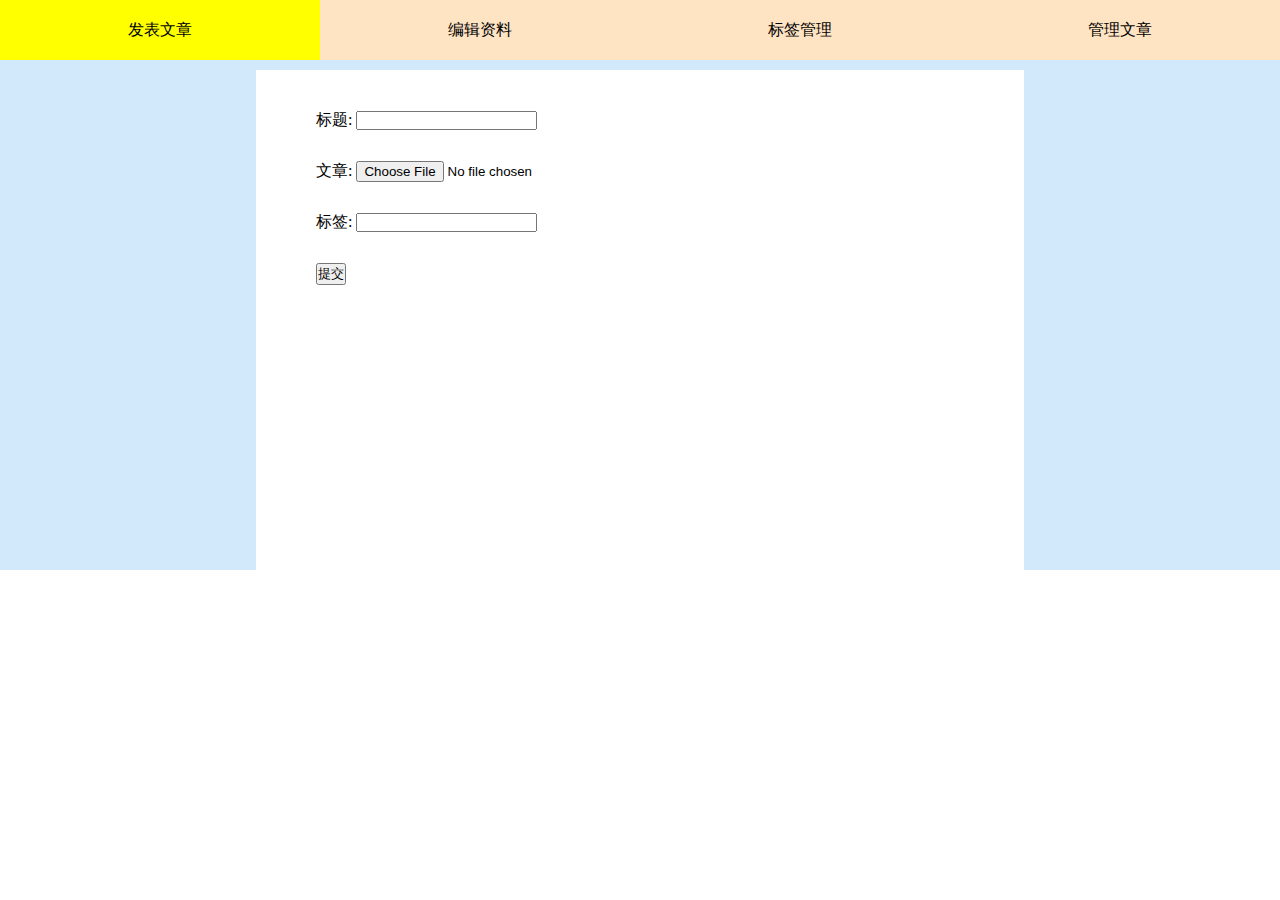
==== front/admin/beta.html @ c1d2771b "Initial commit" ====
<!DOCTYPE html>
<html lang="en">
<head>
    <meta charset="UTF-8">
    <title>admin</title>
    <script src="https://apps.bdimg.com/libs/jquery/2.1.4/jquery.min.js"></script>
    <!--    <script src="/extensions/jquery/src/jquery.js"></script>-->
    <link rel="stylesheet" href="style.css">

    <script src="tab.js"></script>
</head>

<body>
<div class="box">
    <div class="navigation">
        <ul class="nav">
            <li class="navI">发表文章</li>
            <li class="navI">编辑资料</li>
            <li class="navI">标签管理</li>
            <li class="navI">管理文章</li>
        </ul>
    </div>
    <div class="content">
        <div class="sort" style="display:block">
            <form id="publish_article_form">
                <ul>
                    <li>标题: <input type="text" id="title" name="title"></li>
                    <li>文章: <input type="file" id="article" name="file"></li>
                    <li>标签: <input type="text" id="label" name="label"></li>

                    <li><input type="button" value="提交" onclick="get_article()"></li>

                </ul>
            </form>

        </div>
        <div class="sort" id="edit_info">
            不搞这个了
        </div>
        <div class="sort" id="edit_label">
            <form method="post" action="" id="myForm">
                <div class="form_group">
                    <label>标签名：</label>
                    <input type="text" name="label_name" id="label_name">
                </div>
                <div class="form_group">
                    <label>上级分类</label>
                    <select name="label_id" id="label_id">
<!--                        <option value="0">请选择...</option>-->
                    </select>
                </div>
                <div>
                    <input type="button" onclick="formReset()" value="Reset">
                    <input type="button" value="添加" onclick="submitForm()">
                </div>
            </form>

        </div>
        <div class="sort" id="manage_article">

            <table id="article_table">

            </table>
        </div>
    </div>
</div>

</body>
</html>
---- front/admin/style.css ----
* {
    margin: 0;
    padding: 0;
}

.box {
    width: 100%;
    background-color: #D2E9FB;
}

.content .sort li {
    padding: 10px;
    margin: 10px;
}

.box .content{
    margin: auto;
    width: 60%;
    background-color: #FFFFFF;
}



.content .sort ul{
    list-style: none;
}

.navigation {
    text-align: center;
    background-color: bisque;
    height: 60px;
    line-height: 60px;
    margin-bottom: 10px;
}

.box .content .sort{
    padding-top: 20px;
    margin-left: 20px;
    padding-left: 20px;
}

.navI {
    float: left;
    width: 25%;
    box-sizing: border-box;
}

.box .navigation ul{
    list-style: none;
}
.box .navigation ul li{
    cursor: pointer;
}
.content {
    height: 500px;
    margin: 5px;
}

.sort {
    display: none;
    margin: auto;
}


iframe {
    height: 300px;
    width: 800px;
}

#publish_article {
    margin: 10px;
    padding: 10px;
    text-align: center;
    border: 1px solid black;
    width: 600px;
}

.sort p{
    padding-top: 20px;
    padding-bottom: 20px;
}

.sort table{
    /*border: 1px solid black;*/
}

.sort table tr td{
    width: 400px;
    padding: 5px;
}

.sort label{
    margin: 20px;
}
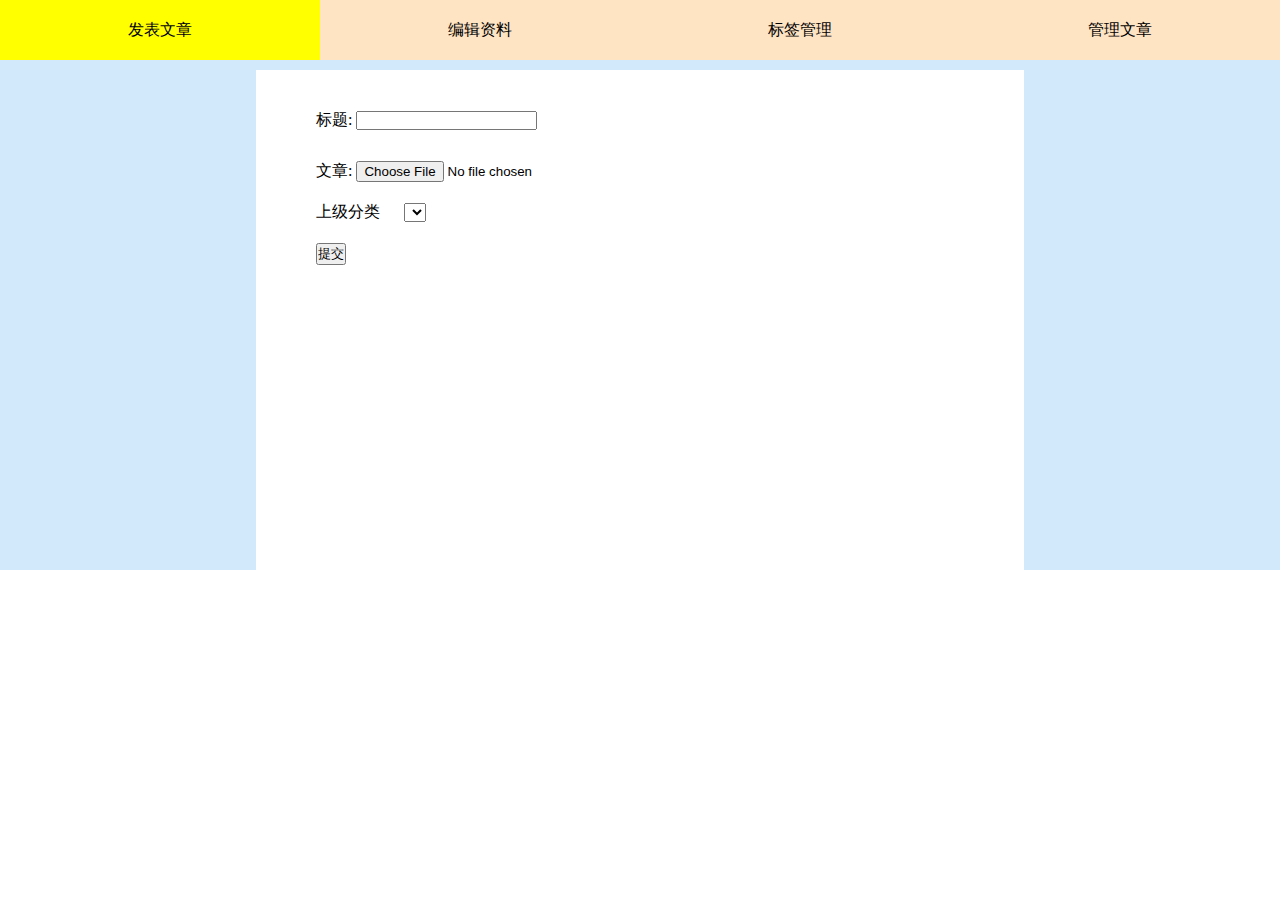
==== commit a52c6d30: "finish index" ====
--- a/front/admin/beta.html
+++ b/front/admin/beta.html
@@ -26,8 +26,12 @@
                 <ul>
                     <li>标题: <input type="text" id="title" name="title"></li>
                     <li>文章: <input type="file" id="article" name="file"></li>
-                    <li>标签: <input type="text" id="label" name="label"></li>
-
+<!--                    <li>标签: <input type="text" id="label" name="label"></li>-->
+                    <div class="">
+                        <label>上级分类</label>
+                        <select name="article_label_id" id="article_label_id">
+                        </select>
+                    </div>
                     <li><input type="button" value="提交" onclick="get_article()"></li>
 
                 </ul>
@@ -35,7 +39,7 @@
 
         </div>
         <div class="sort" id="edit_info">
-            不搞这个了
+            待开发...
         </div>
         <div class="sort" id="edit_label">
             <form method="post" action="" id="myForm">
@@ -49,9 +53,11 @@
 <!--                        <option value="0">请选择...</option>-->
                     </select>
                 </div>
-                <div>
+                <div class="btn">
                     <input type="button" onclick="formReset()" value="Reset">
-                    <input type="button" value="添加" onclick="submitForm()">
+                    <input type="button" onclick="submitForm()" value="add ">
+<!--                    <button onclick="formReset()">Reset</button>-->
+<!--                    <button onclick="submitForm()">add</button>-->
                 </div>
             </form>
 
--- a/front/admin/style.css
+++ b/front/admin/style.css
@@ -91,4 +91,21 @@
 
 .sort label{
     margin: 20px;
-}+}
+
+.sort .btn input{
+    border-width: 0px; /* 边框宽度 */
+    border-radius: 3px; /* 边框半径 */
+    background: #1E90FF; /* 背景颜色 */
+    cursor: pointer; /* 鼠标移入按钮范围时出现手势 */
+    outline: none; /* 不显示轮廓线 */
+    font-family: Microsoft YaHei; /* 设置字体 */
+    color: white; /* 字体颜色 */
+    font-size: 17px; /* 字体大小 */
+    padding: 10px;
+    margin: 10px;
+}
+
+.sort .form_group{
+    padding: 10px;
+}
